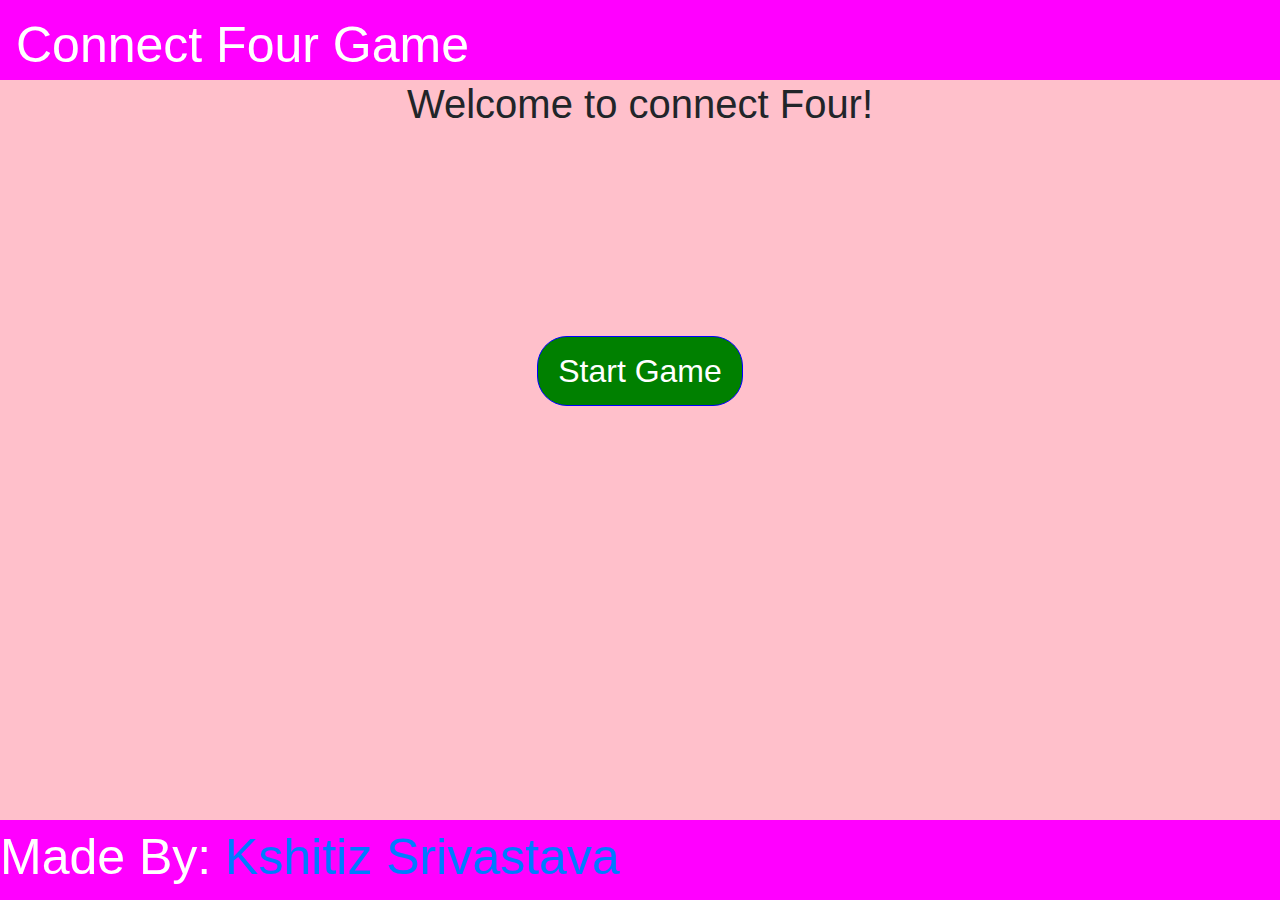
==== index.html @ 85091fb2 "Merge pull request #8 from ContriHUB/master" ====
<!DOCTYPE html>
<html>
<head>
	<title>Connect Four</title>
	<link rel="stylesheet" href="https://stackpath.bootstrapcdn.com/bootstrap/4.3.1/css/bootstrap.min.css" integrity="sha384-ggOyR0iXCbMQv3Xipma34MD+dH/1fQ784/j6cY/iJTQUOhcWr7x9JvoRxT2MZw1T" crossorigin="anonymous">
	<link rel="stylesheet" type="text/css" href="style.css">
</head>
<body>
	<header>
		<div class="navbar">
			<p id="nameOfGame">Connect Four Game</p>
		</div>
	</header>
	<div id="start" align="center">
		<h1>Welcome to connect Four!</h1>
		<button onclick="startGame()">Start Game</button>
	</div>
	<div class="container" id="gamepage" align="center">
		<h1>Welcome to Connect Four Game!</h1>
		<h2>Connect 4 chips to win!</h2>
		<h3>Let's start!</h3>


		<table class="board">
			<tr>
				<td><button type="button"></button></td>
				<td><button type="button"></button></td>
				<td><button type="button"></button></td>
				<td><button type="button"></button></td>
				<td><button type="button"></button></td>
				<td><button type="button"></button></td>
				<td><button type="button"></button></td>
			</tr>
			<tr>
				<td><button type="button"></button></td>
				<td><button type="button"></button></td>
				<td><button type="button"></button></td>
				<td><button type="button"></button></td>
				<td><button type="button"></button></td>
				<td><button type="button"></button></td>
				<td><button type="button"></button></td>
			</tr>
			<tr>
				<td><button type="button"></button></td>
				<td><button type="button"></button></td>
				<td><button type="button"></button></td>
				<td><button type="button"></button></td>
				<td><button type="button"></button></td>
				<td><button type="button"></button></td>
				<td><button type="button"></button></td>
			</tr>
			<tr>
				<td><button type="button"></button></td>
				<td><button type="button"></button></td>
				<td><button type="button"></button></td>
				<td><button type="button"></button></td>
				<td><button type="button"></button></td>
				<td><button type="button"></button></td>
				<td><button type="button"></button></td>
			</tr>
			<tr>
				<td><button type="button"></button></td>
				<td><button type="button"></button></td>
				<td><button type="button"></button></td>
				<td><button type="button"></button></td>
				<td><button type="button"></button></td>
				<td><button type="button"></button></td>
				<td><button type="button"></button></td>
			</tr>
			<tr>
				<td><button type="button"></button></td>
				<td><button type="button"></button></td>
				<td><button type="button"></button></td>
				<td><button type="button"></button></td>
				<td><button type="button"></button></td>
				<td><button type="button"></button></td>
				<td><button type="button"></button></td>
			</tr>
		</table>
	</div>
	<footer>
		<div class="footer">
			<p>Made By: <a href="https://github.com/pirateksh">Kshitiz Srivastava</a></p>
		</div>
	</footer>
	<script
  src="https://code.jquery.com/jquery-3.4.1.min.js"
  integrity="sha256-CSXorXvZcTkaix6Yvo6HppcZGetbYMGWSFlBw8HfCJo="
  crossorigin="anonymous"></script>
	<script src="myScripts.js"></script>
</body>
</html>
---- style.css ----
.board button{
	width: 100px;
	height: 100px;
	background-color: gray;
	margin: 1px;
	border: 4px solid black;
	border-radius: 50%;
}

.navbar, .footer{
	height: 80px;
	background-color: magenta;
	align-self: center;
}

.footer{
	height: 80px;
	background-color: magenta;
	align-self: center;
	margin-top: 30px;
}

#nameOfGame, p{
	align-self: center;
	font-size: 50px;
	color: white;
}

body{
	background-color: pink;
}
#gamepage{
	display: none;
}

#start>button{
	margin:200px 0px;
	font-size: 32px;
	padding: 10px 20px;
	background-color: green;
	color: white;
	border: 1px solid blue;
	border-radius: 30px;
}
.footer{
	width: 100%;
	position: fixed;
	bottom:0;
}
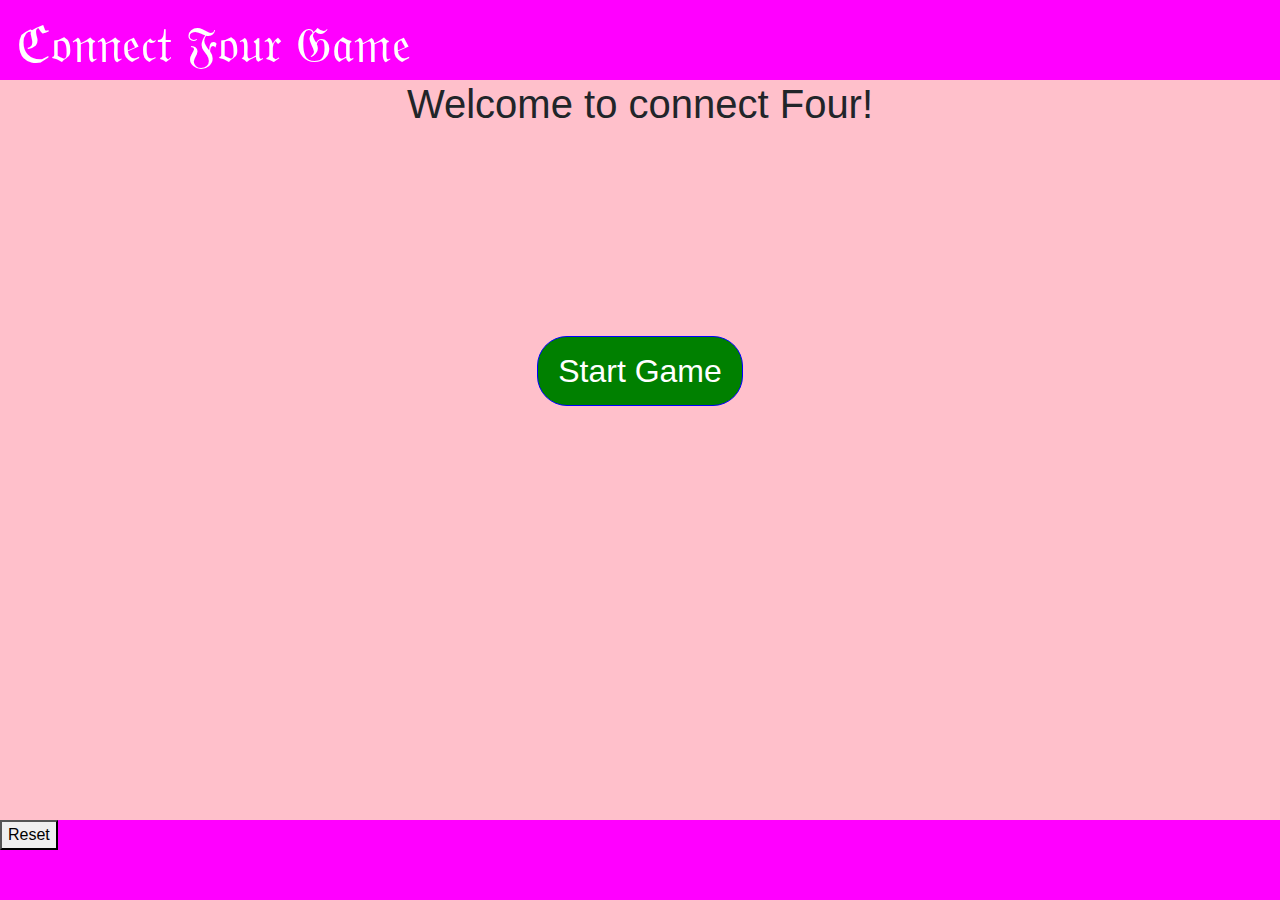
==== commit 9415f8ec: "Update index.html" ====
--- a/index.html
+++ b/index.html
@@ -1,14 +1,14 @@
 <!DOCTYPE html>
 <html>
 <head>
-	<title>Connect Four</title>
+	<title>𝕮𝖔𝖓𝖓𝖊𝖈𝖙 𝕱𝖔𝖚𝖗 𝕲𝖆𝖒𝖊</title>
 	<link rel="stylesheet" href="https://stackpath.bootstrapcdn.com/bootstrap/4.3.1/css/bootstrap.min.css" integrity="sha384-ggOyR0iXCbMQv3Xipma34MD+dH/1fQ784/j6cY/iJTQUOhcWr7x9JvoRxT2MZw1T" crossorigin="anonymous">
 	<link rel="stylesheet" type="text/css" href="style.css">
 </head>
 <body>
 	<header>
 		<div class="navbar">
-			<p id="nameOfGame">Connect Four Game</p>
+			<p id="nameOfGame">ℭ𝔬𝔫𝔫𝔢𝔠𝔱 𝔉𝔬𝔲𝔯 𝔊𝔞𝔪𝔢</p>
 		</div>
 	</header>
 	<div id="start" align="center">
@@ -16,9 +16,9 @@
 		<button onclick="startGame()">Start Game</button>
 	</div>
 	<div class="container" id="gamepage" align="center">
-		<h1>Welcome to Connect Four Game!</h1>
-		<h2>Connect 4 chips to win!</h2>
-		<h3>Let's start!</h3>
+		<h1>🆆🅴🅻🅲🅾🅼🅴 🆃🅾 🅲🅾🅽🅽🅴🅲🆃 🅵🅾🆄🆁!</h1>
+		<h2>ᴄᴏɴɴᴇᴄᴛ 4 ᴄʜɪᴘꜱ ᴛᴏ ᴡɪɴ!</h2>
+		<h3>𝕷𝖊𝖙'𝖘 𝖘𝖙𝖆𝖗𝖙!</h3>
 
 
 		<table class="board">
@@ -78,10 +78,19 @@
 			</tr>
 		</table>
 	</div>
+
+
 	<footer>
+
 		<div class="footer">
 			<p>Made By: <a href="https://github.com/pirateksh">Kshitiz Srivastava</a></p>
 		</div>
+		<div class="footer">
+        <button class="reset hvr-sweep-to-right">Reset</button>
+        <span class="status"></span>
+    </div>
+
+    <script src="../assets/js/ConnectFour.js"></script>
 	</footer>
 	<script
   src="https://code.jquery.com/jquery-3.4.1.min.js"
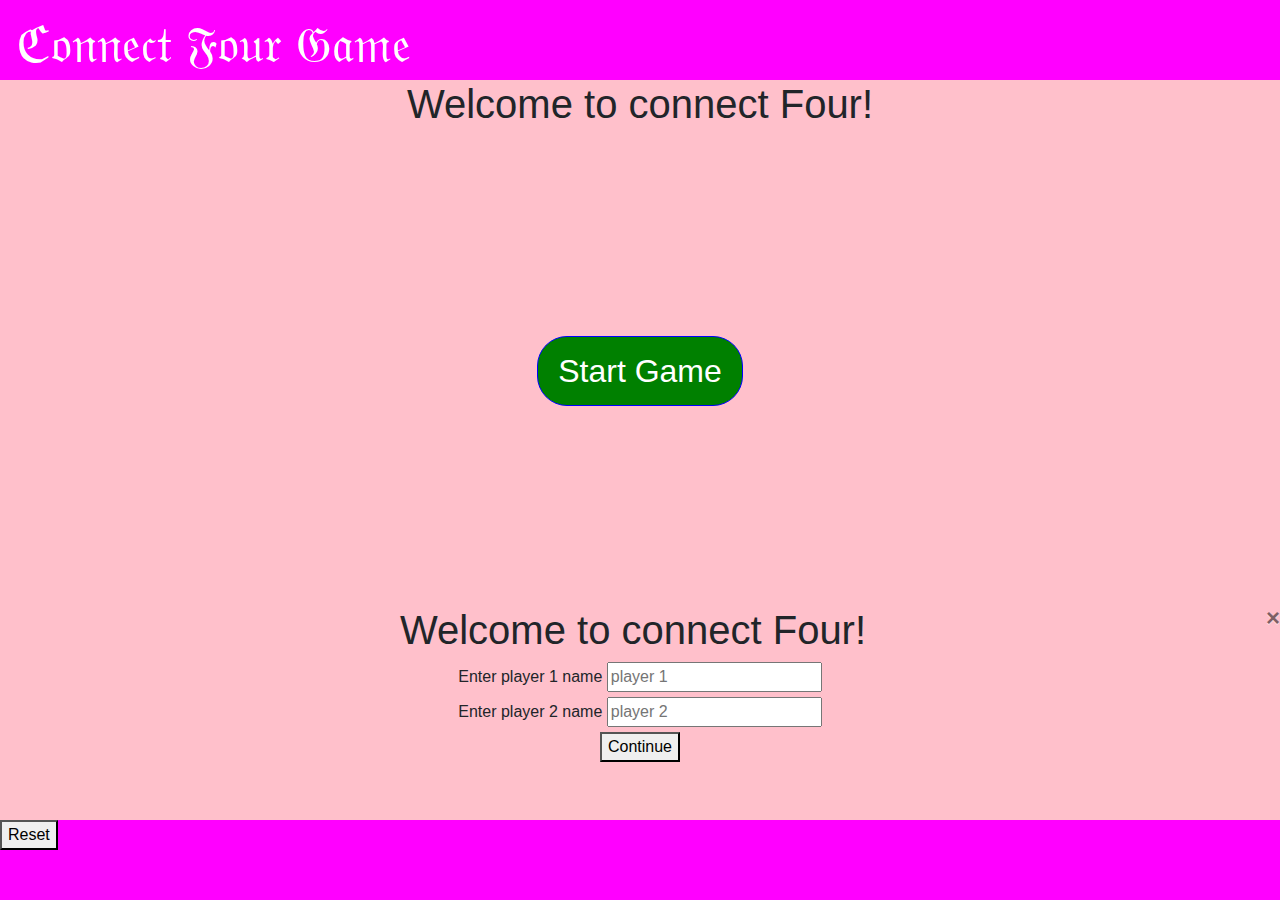
==== commit 07e3cc24: "Merge 1005b135d9783c934eefb194f25a1dfdfebdc8db into 4d2aa94d18303a3620e3ed36476ee9f96f080ee9" ====
--- a/index.html
+++ b/index.html
@@ -13,13 +13,24 @@
 	</header>
 	<div id="start" align="center">
 		<h1>Welcome to connect Four!</h1>
-		<button onclick="startGame()">Start Game</button>
+		<button onclick="inputs()">Start Game</button>
+	</div>
+
+	<div id="nameInput" align="center">
+		<div id="modal">
+			<span class="close" onclick="Close()">&times;</span>
+			<h1>Welcome to connect Four!</h1>
+			<label for="player1">Enter player 1 name</label>
+			<input id="player1" name="player1" placeholder="player 1"><br>
+			<label for="player2">Enter player 2 name</label>
+			<input id="player2" name="player2" placeholder="player 2"><br>
+			<button onclick="namesInput()">Continue</button>
+		</div>
 	</div>
 	<div class="container" id="gamepage" align="center">
 		<h1>🆆🅴🅻🅲🅾🅼🅴 🆃🅾 🅲🅾🅽🅽🅴🅲🆃 🅵🅾🆄🆁!</h1>
 		<h2>ᴄᴏɴɴᴇᴄᴛ 4 ᴄʜɪᴘꜱ ᴛᴏ ᴡɪɴ!</h2>
 		<h3>𝕷𝖊𝖙'𝖘 𝖘𝖙𝖆𝖗𝖙!</h3>
-
 
 		<table class="board">
 			<tr>
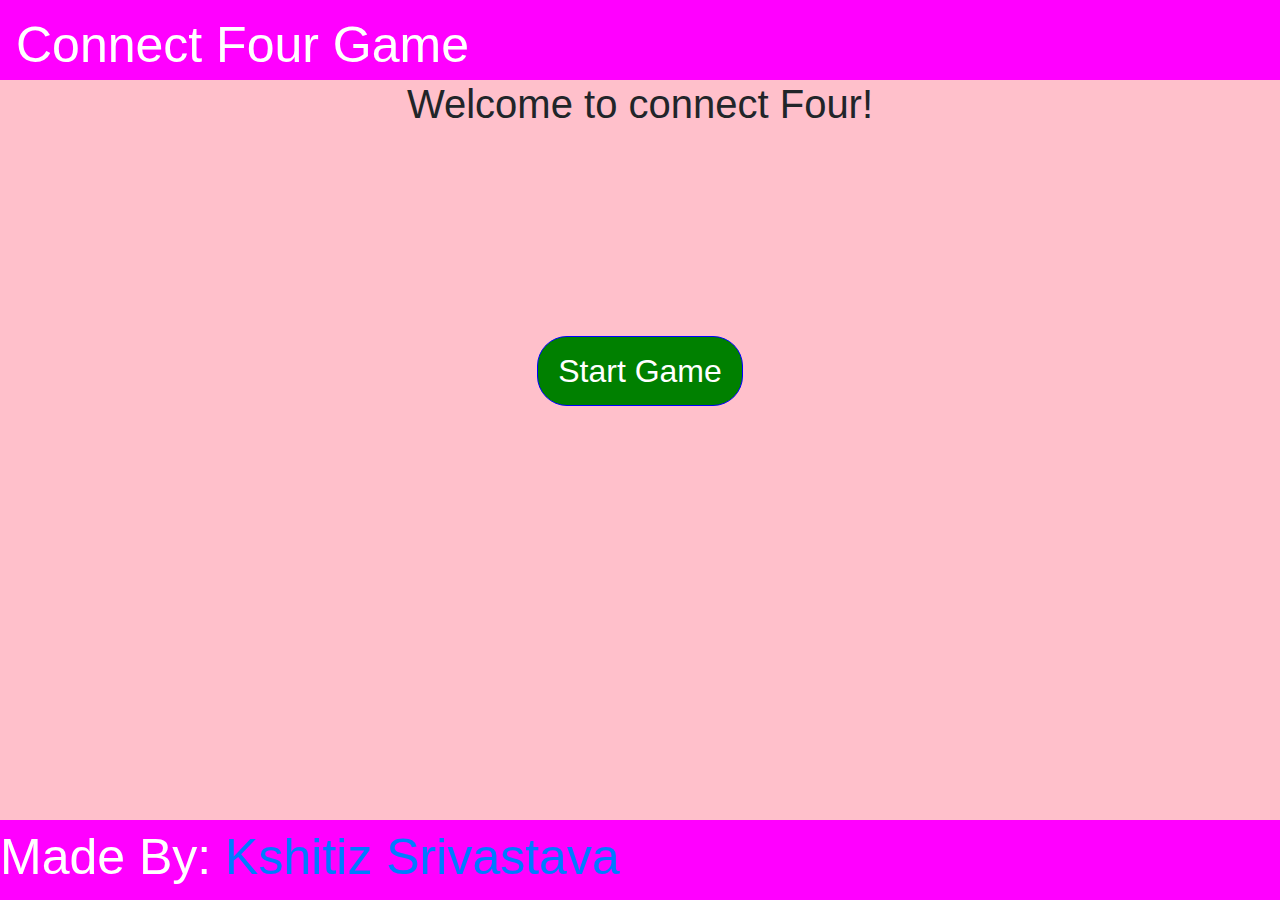
==== commit a840e2fe: "Merge pull request #12 from ContriHUB/master" ====
--- a/index.html
+++ b/index.html
@@ -1,14 +1,14 @@
 <!DOCTYPE html>
 <html>
 <head>
-	<title>𝕮𝖔𝖓𝖓𝖊𝖈𝖙 𝕱𝖔𝖚𝖗 𝕲𝖆𝖒𝖊</title>
+	<title>Connect Four</title>
 	<link rel="stylesheet" href="https://stackpath.bootstrapcdn.com/bootstrap/4.3.1/css/bootstrap.min.css" integrity="sha384-ggOyR0iXCbMQv3Xipma34MD+dH/1fQ784/j6cY/iJTQUOhcWr7x9JvoRxT2MZw1T" crossorigin="anonymous">
 	<link rel="stylesheet" type="text/css" href="style.css">
 </head>
 <body>
 	<header>
 		<div class="navbar">
-			<p id="nameOfGame">ℭ𝔬𝔫𝔫𝔢𝔠𝔱 𝔉𝔬𝔲𝔯 𝔊𝔞𝔪𝔢</p>
+			<p id="nameOfGame">Connect Four Game</p>
 		</div>
 	</header>
 	<div id="start" align="center">
@@ -24,84 +24,82 @@
 			<input id="player1" name="player1" placeholder="player 1"><br>
 			<label for="player2">Enter player 2 name</label>
 			<input id="player2" name="player2" placeholder="player 2"><br>
-			<button onclick="namesInput()">Continue</button>
+			<!-- "Each playtime" field is to input the time that every player will get to make his/her move -->
+			<label for="timeforplay">Move Time(seconds)</label>
+			<input type="number" id="timeforplay" name="timeforplay" placeholder="Each playtime"><br>
+			<button onclick="namesInput(); startTimer()">Continue</button>
 		</div>
 	</div>
-	<div class="container" id="gamepage" align="center">
-		<h1>🆆🅴🅻🅲🅾🅼🅴 🆃🅾 🅲🅾🅽🅽🅴🅲🆃 🅵🅾🆄🆁!</h1>
-		<h2>ᴄᴏɴɴᴇᴄᴛ 4 ᴄʜɪᴘꜱ ᴛᴏ ᴡɪɴ!</h2>
-		<h3>𝕷𝖊𝖙'𝖘 𝖘𝖙𝖆𝖗𝖙!</h3>
+	<div class="container-fluid" id="gamepage" align="center">
+		<h1>Welcome to Connect Four Game!</h1>
+		<h2>Connect 4 chips to win!</h2>
+		<div class="row mx-5">
+			<h3 class="plyr1 mr-auto"></h3>
+			<div id="timer-wrap" class="centered"><span id="timer">0 </span> seconds remaining!</div>
+			<h3 class="plyr2 ml-auto"></h3>
+		</div>
 
 		<table class="board">
 			<tr>
-				<td><button type="button"></button></td>
-				<td><button type="button"></button></td>
-				<td><button type="button"></button></td>
-				<td><button type="button"></button></td>
-				<td><button type="button"></button></td>
-				<td><button type="button"></button></td>
-				<td><button type="button"></button></td>
+				<td><button type="button" onclick = "startTimer()"></button></td>
+				<td><button type="button" onclick = "startTimer()"></button></td>
+				<td><button type="button" onclick = "startTimer()"></button></td>
+				<td><button type="button" onclick = "startTimer()"></button></td>
+				<td><button type="button" onclick = "startTimer()"></button></td>
+				<td><button type="button" onclick = "startTimer()"></button></td>
+				<td><button type="button" onclick = "startTimer()"></button></td>
 			</tr>
 			<tr>
-				<td><button type="button"></button></td>
-				<td><button type="button"></button></td>
-				<td><button type="button"></button></td>
-				<td><button type="button"></button></td>
-				<td><button type="button"></button></td>
-				<td><button type="button"></button></td>
-				<td><button type="button"></button></td>
+				<td><button type="button" onclick = "startTimer()"></button></td>
+				<td><button type="button" onclick = "startTimer()"></button></td>
+				<td><button type="button" onclick = "startTimer()"></button></td>
+				<td><button type="button" onclick = "startTimer()"></button></td>
+				<td><button type="button" onclick = "startTimer()"></button></td>
+				<td><button type="button" onclick = "startTimer()"></button></td>
+				<td><button type="button" onclick = "startTimer()"></button></td>
 			</tr>
 			<tr>
-				<td><button type="button"></button></td>
-				<td><button type="button"></button></td>
-				<td><button type="button"></button></td>
-				<td><button type="button"></button></td>
-				<td><button type="button"></button></td>
-				<td><button type="button"></button></td>
-				<td><button type="button"></button></td>
+				<td><button type="button" onclick = "startTimer()"></button></td>
+				<td><button type="button" onclick = "startTimer()"></button></td>
+				<td><button type="button" onclick = "startTimer()"></button></td>
+				<td><button type="button" onclick = "startTimer()"></button></td>
+				<td><button type="button" onclick = "startTimer()"></button></td>
+				<td><button type="button" onclick = "startTimer()"></button></td>
+				<td><button type="button" onclick = "startTimer()"></button></td>
 			</tr>
 			<tr>
-				<td><button type="button"></button></td>
-				<td><button type="button"></button></td>
-				<td><button type="button"></button></td>
-				<td><button type="button"></button></td>
-				<td><button type="button"></button></td>
-				<td><button type="button"></button></td>
-				<td><button type="button"></button></td>
+				<td><button type="button" onclick = "startTimer()"></button></td>
+				<td><button type="button" onclick = "startTimer()"></button></td>
+				<td><button type="button" onclick = "startTimer()"></button></td>
+				<td><button type="button" onclick = "startTimer()"></button></td>
+				<td><button type="button" onclick = "startTimer()"></button></td>
+				<td><button type="button" onclick = "startTimer()"></button></td>
+				<td><button type="button" onclick = "startTimer()"></button></td>
 			</tr>
 			<tr>
-				<td><button type="button"></button></td>
-				<td><button type="button"></button></td>
-				<td><button type="button"></button></td>
-				<td><button type="button"></button></td>
-				<td><button type="button"></button></td>
-				<td><button type="button"></button></td>
-				<td><button type="button"></button></td>
+				<td><button type="button" onclick = "startTimer()"></button></td>
+				<td><button type="button" onclick = "startTimer()"></button></td>
+				<td><button type="button" onclick = "startTimer()"></button></td>
+				<td><button type="button" onclick = "startTimer()"></button></td>
+				<td><button type="button" onclick = "startTimer()"></button></td>
+				<td><button type="button" onclick = "startTimer()"></button></td>
+				<td><button type="button" onclick = "startTimer()"></button></td>
 			</tr>
 			<tr>
-				<td><button type="button"></button></td>
-				<td><button type="button"></button></td>
-				<td><button type="button"></button></td>
-				<td><button type="button"></button></td>
-				<td><button type="button"></button></td>
-				<td><button type="button"></button></td>
-				<td><button type="button"></button></td>
+				<td><button type="button" onclick = "startTimer()"></button></td>
+				<td><button type="button" onclick = "startTimer()"></button></td>
+				<td><button type="button" onclick = "startTimer()"></button></td>
+				<td><button type="button" onclick = "startTimer()"></button></td>
+				<td><button type="button" onclick = "startTimer()"></button></td>
+				<td><button type="button" onclick = "startTimer()"></button></td>
+				<td><button type="button" onclick = "startTimer()"></button></td>
 			</tr>
 		</table>
 	</div>
-
-
 	<footer>
-
 		<div class="footer">
 			<p>Made By: <a href="https://github.com/pirateksh">Kshitiz Srivastava</a></p>
 		</div>
-		<div class="footer">
-        <button class="reset hvr-sweep-to-right">Reset</button>
-        <span class="status"></span>
-    </div>
-
-    <script src="../assets/js/ConnectFour.js"></script>
 	</footer>
 	<script
   src="https://code.jquery.com/jquery-3.4.1.min.js"
--- a/style.css
+++ b/style.css
@@ -46,4 +46,92 @@
 	width: 100%;
 	position: fixed;
 	bottom:0;
-}+}
+#nameInput{
+	height: 100%;
+	width: 100%;
+	background-color: rgb(0, 0, 0,0.4);
+	font-size: 20px;
+	position:fixed;
+	left: 0px;
+	top:0px;
+	display: none;
+	z-index: 1;
+}
+#modal{
+	border:1px solid black;
+	border-radius: 10px;
+	width: fit-content;
+	padding: 20px 40px;
+	background-color: rgb(173, 249, 252);
+	z-index: 2;
+	margin: 15% auto;
+	box-shadow: 0 10px 20px 0 rgba(0, 0, 0), 0 12px 30px 0 rgba(0, 0, 0);
+}
+#modal>button{
+	padding:5px 20px;
+	background-color: green;
+	color: white;
+	border: 1px solid blue;
+	border-radius: 30px;
+}
+input{
+	color:white;
+	border-radius: 2px solid blue;
+	background-color: rgb(48, 53, 53);
+}
+.activePlayer{
+	padding: 5px 10px;
+	background-color: chartreuse;
+	color:white;
+	border: 2px solid rgb(255, 0, 0);
+	border-radius: 25px;
+	position:fixed;
+	left: 5%;
+}
+.inactivePlayer{
+	padding: 5px 10px;
+	background-color: gray;
+	color: white;
+	border: 2px solid blue;
+	border-radius: 25px;
+	position:fixed;
+	right:5%;
+}
+.close {
+	color: rgb(248, 3, 3);
+	float: right;
+	font-size: 32px;
+	font-weight: bold;
+  }
+
+.close:active, .close:hover{
+  cursor:pointer;
+}
+
+#timer-wrap{
+  background-color: red;
+  border: none;
+  border-radius: 3px;
+  color: white;
+  padding: 6px;
+  text-align: center;
+  text-decoration: none;
+  font-size: 12px;
+}
+
+.centered {
+  position: absolute;
+  top: 30%;
+  left: 45%;
+}
+/* to remove the arrow signs in the input type number field */
+input::-webkit-outer-spin-button,
+input::-webkit-inner-spin-button {
+  -webkit-appearance: none;
+  margin: 0;
+}
+
+input[type=number] {
+  -moz-appearance: textfield;
+}
